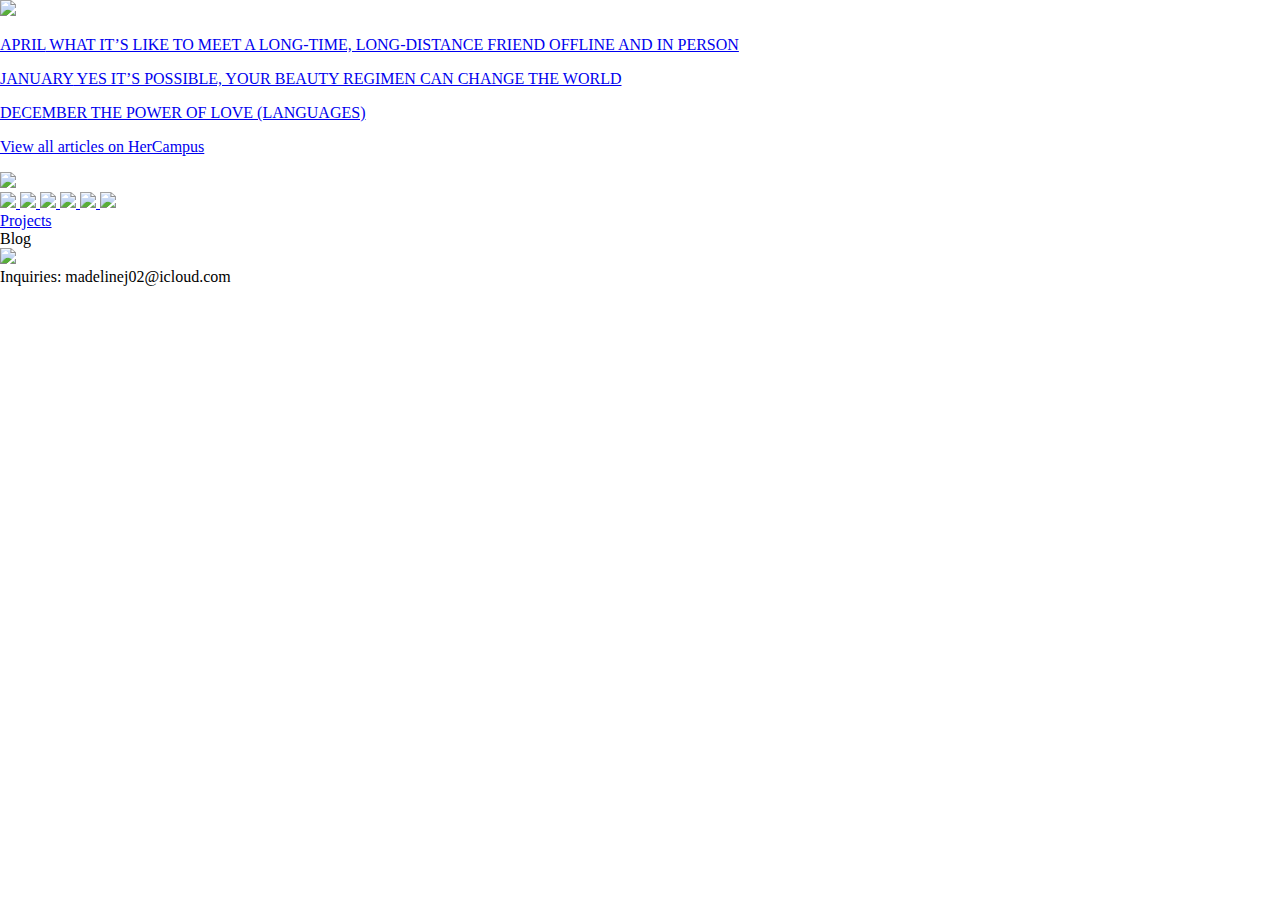
==== blog-blog-html.html @ fc604826 "commit" ====
<!DOCTYPE html>
<html>
  <head>
    <meta charset="UTF-8" />
    <meta name="viewport" content="width=device-width, initial-scale=1.0, maximum-scale=1.0" />
    <link rel="shortcut icon" type="image/png" href="https://animaproject.s3.amazonaws.com/home/favicon.png" />
    <meta name="og:type" content="website" />
    <meta name="twitter:card" content="photo" />
    <link rel="stylesheet" type="text/css" href="css/email.css" />
    <link rel="stylesheet" type="text/css" href="css/blog-blog-html.css" />
    <link rel="stylesheet" type="text/css" href="css/styleguide.css" />
    <link rel="stylesheet" type="text/css" href="css/globals.css" />
  </head>
  <body style="margin: 0">
    <input type="hidden" id="anPageName" name="page" value="blog-blog-html" />
    <div class="container-center-horizontal">
      <div class="blog-blog-html screen">
        <a href="home-index-html.html"><img class="logo-1" src="img/logo-1@2x.png" /> </a>
        <div class="flex-col">
          <a
            href="https://www.hercampus.com/school/msu/what-its-like-to-meet-a-long-time-long-distance-friend-offline-and-in-person/"
            target="_blank"
            ><p class="name valign-text-middle optima-bold-white-15px">
              <span
                ><span class="optima-bold-white-15px">APRIL</span
                ><span class="optima-regular-normal-white-15px">
                  WHAT IT’S LIKE TO MEET A LONG-TIME, LONG-DISTANCE FRIEND OFFLINE AND IN PERSON</span
                >
              </span>
            </p> </a
          ><a
            href="https://www.hercampus.com/school/msu/yes-its-possible-your-beauty-regimen-can-change-the-world/"
            target="_blank"
            ><p class="january-yes-its-pos valign-text-middle optima-bold-white-15px">
              <span
                ><span class="optima-bold-white-15px">JANUARY</span
                ><span class="optima-regular-normal-white-15px">
                  YES IT’S POSSIBLE, YOUR BEAUTY REGIMEN CAN CHANGE THE WORLD</span
                >
              </span>
            </p> </a
          ><a href="https://www.hercampus.com/school/msu/the-power-of-love-languages/" target="_blank"
            ><p class="december-the-power-of-love-languages valign-text-middle optima-bold-white-15px">
              <span
                ><span class="optima-bold-white-15px">DECEMBER</span
                ><span class="optima-regular-normal-white-15px"> THE POWER OF LOVE (LANGUAGES)</span>
              </span>
            </p> </a
          ><a href="https://www.hercampus.com/author/allenm82msu-edu/" target="_blank">
            <div class="frame-1">
              <div class="overlap-group">
                <p class="view-all-articles-on-her-campus valign-text-middle optima-regular-normal-white-15px">
                  View all articles on HerCampus
                </p>
                <img class="arrow-3" src="img/arrow-3@2x.svg" />
              </div></div
          ></a>
          <div class="flex-row">
            <a href="javascript:ShowOverlay('email', 'animate-appear');" class="align-self-flex-end"
              ><img class="email-1" src="img/email-1@2x.png" /> </a
            ><a href="https://medium.com/@MadelineAllenDesign/about" target="_blank" class="align-self-flex-end"
              ><img class="medium_circle-512-2" src="img/medium-circle-512-3@2x.png" /> </a
            ><a href="https://www.behance.net/madelineallen1/moodboards" target="_blank"
              ><img class="behance-1" src="img/behance-1@2x.png" /> </a
            ><a href="https://dribbble.com/MadelineAllen/about" target="_blank"
              ><img class="dribbble-1" src="img/dribbble-1@2x.png" /> </a
            ><a href="www.linkedin.com/in/madeline-allen-24618a232" target="_blank" class="align-self-flex-center"
              ><img class="icon-linkedin" src="img/linkedin-icon-1-logo-1@2x.png" /> </a
            ><a href="https://github.com/madeline-allen/mi349_finalproject" target="_blank"
              ><img class="github-1" src="img/github-1@2x.png" />
            </a>
          </div>
        </div>
        <a href="projects-projects-html.html"><div class="projects optima-regular-normal-black-15px">Projects</div> </a>
        <div class="blog">Blog</div>
        <img class="header-1" src="img/header-1@1x.png" />
      </div>
    </div>
    <div id="overlay-email" class="overlay" style="min-height: 631px">
      <div class="container-center-horizontal">
        <div class="email screen">
          <div class="email-1">
            <div class="inquiries-madelinej02icloudcom valign-text-middle">Inquiries: madelinej02@icloud.com</div>
          </div>
        </div>
      </div>
    </div>
    <script>
      var overlay_id = "overlay-email";
      document.getElementById(overlay_id).addEventListener(
        "click",
        function (event) {
          var overlay_id = "overlay-email";
          var e = event || window.event;
          var overlayElement = document.getElementById(overlay_id);
          var overlayContainer = overlayElement.getElementsByClassName("email");
          var clickedDiv = e.toElement || e.target;
          var dismissButton = clickedDiv.parentElement.id == overlay_id;
          var clickOutsideOverlay = false;
          if (overlayContainer.length > 0) {
            clickOutsideOverlay = !overlayContainer[0].contains(clickedDiv) || overlayContainer[0] == clickedDiv;
          }
          if (dismissButton || clickOutsideOverlay) {
            HideOverlay("email", "animate-disappear");
          }
        },
        false
      );
    </script>
    <script>
      ShowOverlay = function (overlayName, animationName) {
        overlayName = "overlay-" + overlayName;
        var cssClasses = document.getElementById(overlayName).className.split(" ");
        var last = cssClasses.slice(-1)[0];
        if (last.lastIndexOf("animate") == -1) {
          document.getElementById(overlayName).className =
            document.getElementById(overlayName).className + " " + animationName;
        }
        if (window.loadAsyncSrc != undefined) {
          loadAsyncSrc();
        }
      };
      HideOverlay = function (overlayName, animationName) {
        overlayName = "overlay-" + overlayName;
        var cssClasses = document.getElementById(overlayName).className.split(" ");
        var last = cssClasses.slice(-1)[0];
        if (last.lastIndexOf("animate") != -1) {
          cssClasses.splice(-1);
          cssClasses.push(animationName);
          document.getElementById(overlayName).className = cssClasses.join(" ");

          cssClasses.splice(-1);
          setTimeout(function () {
            document.getElementById(overlayName).className = cssClasses.join(" ");
          }, 1100);
        }
        var vids = document.getElementsByTagName("video");
        if (vids) {
          for (var i = 0; i < vids.length; i++) {
            var video = vids.item(i);
            video.pause();
          }
        }
      };
    </script>
  </body>
</html>
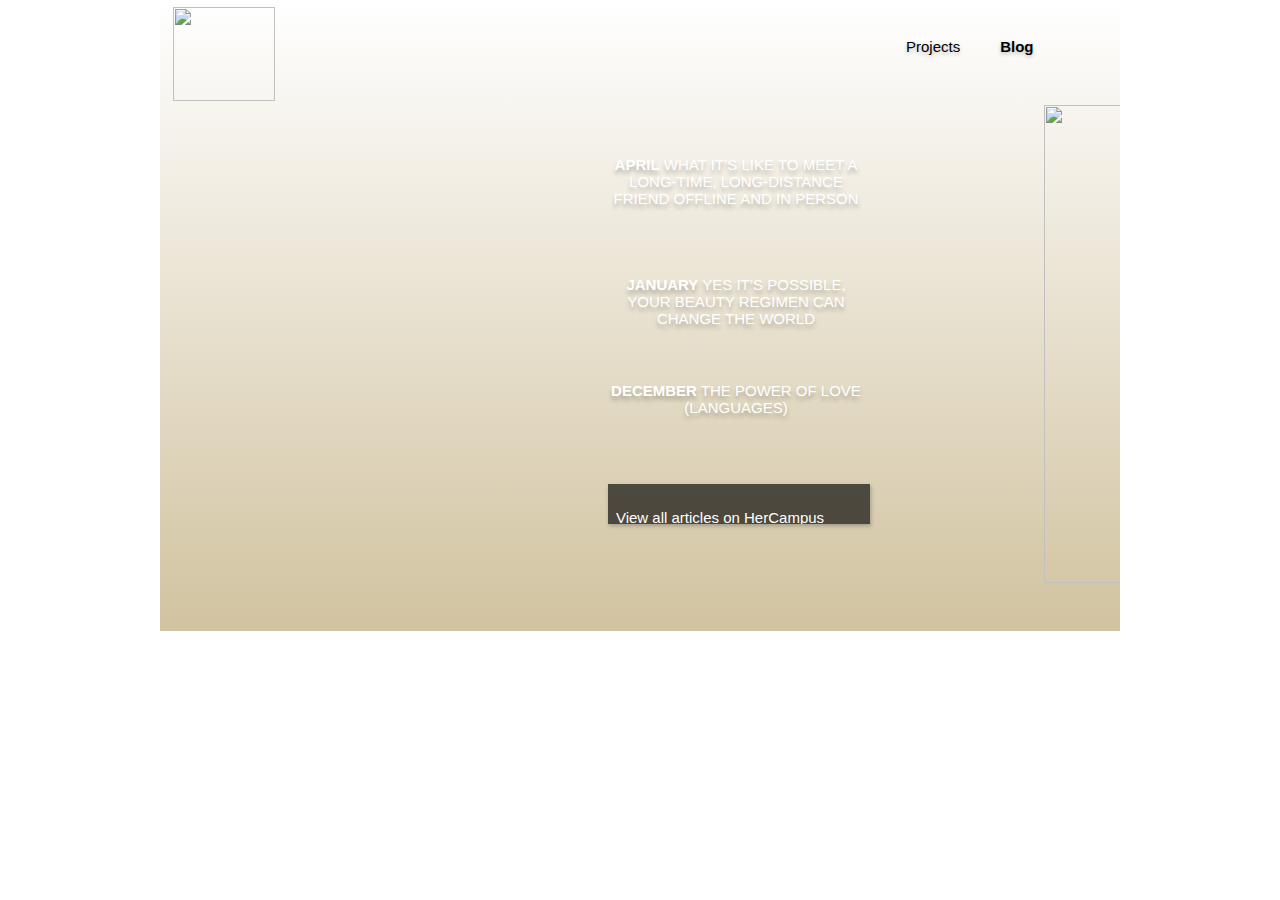
==== commit 6c26edce: "commit" ====
--- a/blog-blog-html.html
+++ b/blog-blog-html.html
@@ -6,10 +6,7 @@
     <link rel="shortcut icon" type="image/png" href="https://animaproject.s3.amazonaws.com/home/favicon.png" />
     <meta name="og:type" content="website" />
     <meta name="twitter:card" content="photo" />
-    <link rel="stylesheet" type="text/css" href="css/email.css" />
-    <link rel="stylesheet" type="text/css" href="css/blog-blog-html.css" />
-    <link rel="stylesheet" type="text/css" href="css/styleguide.css" />
-    <link rel="stylesheet" type="text/css" href="css/globals.css" />
+    <link rel="stylesheet" type="text/css" href="style.css" />
   </head>
   <body style="margin: 0">
     <input type="hidden" id="anPageName" name="page" value="blog-blog-html" />
@@ -57,17 +54,17 @@
           ></a>
           <div class="flex-row">
             <a href="javascript:ShowOverlay('email', 'animate-appear');" class="align-self-flex-end"
-              ><img class="email-1" src="img/email-1@2x.png" /> </a
+              ><img class="email-1" src="email.png" /> </a
             ><a href="https://medium.com/@MadelineAllenDesign/about" target="_blank" class="align-self-flex-end"
-              ><img class="medium_circle-512-2" src="img/medium-circle-512-3@2x.png" /> </a
+              ><img class="medium_circle-512-2" src="medium.png" /> </a
             ><a href="https://www.behance.net/madelineallen1/moodboards" target="_blank"
-              ><img class="behance-1" src="img/behance-1@2x.png" /> </a
+              ><img class="behance-1" src="behance.png" /> </a
             ><a href="https://dribbble.com/MadelineAllen/about" target="_blank"
-              ><img class="dribbble-1" src="img/dribbble-1@2x.png" /> </a
+              ><img class="dribbble-1" src="dribbble.png" /> </a
             ><a href="www.linkedin.com/in/madeline-allen-24618a232" target="_blank" class="align-self-flex-center"
-              ><img class="icon-linkedin" src="img/linkedin-icon-1-logo-1@2x.png" /> </a
+              ><img class="icon-linkedin" src="linkedin.png".png" /> </a
             ><a href="https://github.com/madeline-allen/mi349_finalproject" target="_blank"
-              ><img class="github-1" src="img/github-1@2x.png" />
+              ><img class="github-1" src="github.png" />
             </a>
           </div>
         </div>
--- a/style.css
+++ b/style.css
@@ -0,0 +1,1092 @@
+/* screen - home-index-html */
+
+.home-index-html {
+    align-items: flex-end;
+    background: linear-gradient(180deg, rgba(109.44, 103.05, 83.9, 0) 0%, rgb(209.31, 195.39, 159.6) 100%);
+    background-color: rgba(255,255,255,1.0);
+    display: flex;
+    flex-direction: column;
+    height: 624px;
+    mix-blend-mode: multiply;
+    padding: 7px 8px;
+    width: 960px;
+  }
+  
+  .home-index-html .flex-row {
+    align-items: flex-start;
+    display: flex;
+    height: 521px;
+    min-width: 939px;
+  }
+  
+  .home-index-html .logo-1 {
+    height: 94px;
+    object-fit: cover;
+    width: 102px;
+  }
+  
+  .home-index-html .index-1 {
+    align-self: flex-end;
+    height: 428px;
+    margin-left: 43px;
+    object-fit: cover;
+    width: 287px;
+  }
+  
+  .home-index-html .flex-col {
+    align-items: flex-start;
+    display: flex;
+    flex-direction: column;
+    margin-left: 23px;
+    margin-top: 30.5px;
+    min-height: 396px;
+    width: 484px;
+  }
+  
+  .home-index-html .flex-row-1 {
+    align-items: flex-start;
+    align-self: flex-end;
+    display: flex;
+    height: 22px;
+    min-width: 168px;
+  }
+  
+  .home-index-html .projects {
+    cursor: pointer;
+    letter-spacing: 0;
+    min-height: 22px;
+    text-shadow: 0px 2px 4px #00000040;
+    width: 64px;
+  }
+  
+  .home-index-html .blog {
+    cursor: pointer;
+    letter-spacing: 0;
+    margin-left: 40px;
+    min-height: 21px;
+    text-shadow: 0px 2px 4px #00000040;
+    width: 64px;
+  }
+  
+  .home-index-html .hi-im-madeline-allen {
+    color: var(--black);
+    font-family: var(--font-family-optima-bold);
+    font-size: var(--font-size-xl);
+    font-weight: 700;
+    letter-spacing: 0;
+    margin-left: 4px;
+    margin-top: 68px;
+    min-height: 60px;
+    width: 440px;
+  }
+  
+  .home-index-html .overlap-group {
+    height: 222px;
+    margin-top: 24px;
+    position: relative;
+    width: 359px;
+  }
+  
+  .home-index-html .i-am-an-undergraduat {
+    color: var(--black);
+    font-family: var(--font-family-optima-regular);
+    font-size: var(--font-size-l);
+    font-weight: 400;
+    left: 4px;
+    letter-spacing: 0;
+    position: absolute;
+    top: 0;
+    width: 355px;
+  }
+  
+  .home-index-html .rectangle-1 {
+    cursor: pointer;
+    height: 39px;
+    left: 0;
+    position: absolute;
+    top: 132px;
+    width: 101px;
+  }
+  
+  .home-index-html .resume {
+    color: var(--black);
+    font-family: var(--font-family-optima-regular);
+    font-size: var(--font-size-xs);
+    font-weight: 400;
+    height: 31px;
+    left: 5px;
+    letter-spacing: 0;
+    position: absolute;
+    text-align: center;
+    top: 131px;
+    width: 92px;
+  }
+  
+  .home-index-html .flex-row-2 {
+    align-items: flex-start;
+    align-self: center;
+    display: flex;
+    height: 34px;
+    margin-left: 16.0px;
+    margin-top: 54px;
+    min-width: 444px;
+  }
+  
+  .home-index-html .email-1 {
+    align-self: flex-end;
+    cursor: pointer;
+    height: 33px;
+    object-fit: cover;
+    width: 33px;
+  }
+  
+  .home-index-html .medium_circle-512-3 {
+    align-self: flex-end;
+    cursor: pointer;
+    height: 33px;
+    margin-left: 52px;
+    object-fit: cover;
+    width: 33px;
+  }
+  
+  .home-index-html .behance-1 {
+    cursor: pointer;
+    height: 33px;
+    margin-left: 52px;
+    object-fit: cover;
+    width: 33px;
+  }
+  
+  .home-index-html .dribbble-1 {
+    cursor: pointer;
+    height: 33px;
+    margin-left: 48px;
+    object-fit: cover;
+    width: 33px;
+  }
+  
+  .home-index-html .icon-linkedin {
+    cursor: pointer;
+    height: 27px;
+    margin-left: 47px;
+    margin-top: 1.0px;
+    object-fit: cover;
+    width: 33px;
+  }
+  
+  .home-index-html .github-1 {
+    cursor: pointer;
+    height: 33px;
+    margin-left: 47px;
+    object-fit: cover;
+    width: 33px;
+  }
+  /* screen - blog-blog-html */
+
+.blog-blog-html {
+    align-items: flex-start;
+    background: linear-gradient(180deg, rgba(109, 103, 84, 0) 0%, rgb(209, 195, 160) 100%);
+    background-color: rgba(255,255,255,1.0);
+    display: flex;
+    height: 631px;
+    overflow: hidden;
+    padding: 7px 0;
+    width: 960px;
+  }
+  
+  .blog-blog-html .logo-1 {
+    cursor: pointer;
+    height: 94px;
+    margin-left: 13px;
+    object-fit: cover;
+    width: 102px;
+  }
+  
+  .blog-blog-html .flex-col {
+    align-items: flex-end;
+    display: flex;
+    flex-direction: column;
+    margin-left: 151px;
+    margin-top: 133px;
+    min-height: 476px;
+    width: 482px;
+  }
+  
+  .blog-blog-html .name {
+    cursor: pointer;
+    height: 53px;
+    letter-spacing: 0;
+    margin-right: 6px;
+    text-align: center;
+    text-shadow: 0px 4px 4px #00000040;
+    width: 256px;
+  }
+  
+  .blog-blog-html .january-yes-its-pos {
+    cursor: pointer;
+    height: 57px;
+    letter-spacing: 0;
+    margin-right: 6px;
+    margin-top: 50px;
+    text-align: center;
+    text-shadow: 0px 4px 4px #00000040;
+    width: 256px;
+  }
+  
+  .blog-blog-html .december-the-power-of-love-languages {
+    cursor: pointer;
+    height: 63px;
+    letter-spacing: 0;
+    margin-right: 6px;
+    margin-top: 22px;
+    text-align: center;
+    text-shadow: 0px 4px 4px #00000040;
+    width: 256px;
+  }
+  
+  .blog-blog-html .frame-1 {
+    align-items: flex-start;
+    background-color: #000000a6;
+    box-shadow: 1px 2px 4px #00000040;
+    cursor: pointer;
+    display: flex;
+    height: 40px;
+    margin-top: 39px;
+    overflow: hidden;
+    padding: 3px 0;
+    width: 262px;
+  }
+  
+  .blog-blog-html .overlap-group {
+    height: 31px;
+    margin-left: -3px;
+    position: relative;
+    width: 251px;
+  }
+  
+  .blog-blog-html .view-all-articles-on-her-campus {
+    height: 31px;
+    left: 0;
+    letter-spacing: 0;
+    position: absolute;
+    text-align: center;
+    top: 0;
+    width: 230px;
+  }
+  
+  .blog-blog-html .arrow-3 {
+    height: 7px;
+    left: 224px;
+    position: absolute;
+    top: 13px;
+    width: 28px;
+  }
+  
+  .blog-blog-html .flex-row {
+    align-items: flex-start;
+    align-self: flex-start;
+    display: flex;
+    height: 34px;
+    margin-top: 118px;
+    min-width: 444px;
+  }
+  
+  .blog-blog-html .email-1 {
+    align-self: flex-end;
+    cursor: pointer;
+    height: 33px;
+    object-fit: cover;
+    width: 33px;
+  }
+  
+  .blog-blog-html .medium_circle-512-2 {
+    align-self: flex-end;
+    cursor: pointer;
+    height: 33px;
+    margin-left: 52px;
+    object-fit: cover;
+    width: 33px;
+  }
+  
+  .blog-blog-html .behance-1 {
+    cursor: pointer;
+    height: 33px;
+    margin-left: 52px;
+    object-fit: cover;
+    width: 33px;
+  }
+  
+  .blog-blog-html .dribbble-1 {
+    cursor: pointer;
+    height: 33px;
+    margin-left: 48px;
+    object-fit: cover;
+    width: 33px;
+  }
+  
+  .blog-blog-html .icon-linkedin {
+    align-self: center;
+    cursor: pointer;
+    height: 27px;
+    margin-left: 47px;
+    margin-top: 1.12px;
+    object-fit: cover;
+    width: 33px;
+  }
+  
+  .blog-blog-html .github-1 {
+    cursor: pointer;
+    height: 33px;
+    margin-left: 47px;
+    object-fit: cover;
+    width: 33px;
+  }
+  
+  .blog-blog-html .projects {
+    cursor: pointer;
+    letter-spacing: 0;
+    margin-left: 36px;
+    margin-top: 31px;
+    min-height: 22px;
+    text-shadow: 0px 2px 4px #00000040;
+    width: 64px;
+  }
+  
+  .blog-blog-html .blog {
+    color: var(--black);
+    font-family: var(--font-family-optima-bold);
+    font-size: var(--font-size-m);
+    font-weight: 700;
+    letter-spacing: 0;
+    margin-left: 40px;
+    margin-top: 31px;
+    min-height: 21px;
+    text-shadow: 0px 2px 4px #00000040;
+    width: 64px;
+  }
+  
+  .blog-blog-html .header-1 {
+    height: 478px;
+    margin-left: 10px;
+    margin-top: 98px;
+    width: 960px;
+  }
+  /* screen - projects-projects-html */
+
+.projects-projects-html {
+    align-items: flex-end;
+    background: linear-gradient(180deg, rgba(109, 103, 84, 0) 0%, rgb(209, 195, 160) 100%);
+    background-color: rgba(255,255,255,1.0);
+    display: flex;
+    flex-direction: column;
+    height: 624px;
+    padding: 7px 8px;
+    width: 960px;
+  }
+  
+  .projects-projects-html .flex-row {
+    align-items: flex-start;
+    display: flex;
+    height: 469px;
+    min-width: 939px;
+  }
+  
+  .projects-projects-html .flex-row-1 {
+    align-items: flex-end;
+    display: flex;
+    height: 463px;
+    min-width: 425px;
+  }
+  
+  .projects-projects-html .flex-col {
+    align-items: flex-end;
+    display: flex;
+    flex-direction: column;
+    min-height: 463px;
+    width: 207px;
+  }
+  
+  .projects-projects-html .logo-1 {
+    align-self: flex-start;
+    cursor: pointer;
+    height: 94px;
+    object-fit: cover;
+    width: 102px;
+  }
+  
+  .projects-projects-html .overlap-group1 {
+    height: 134px;
+    margin-top: 71px;
+    position: relative;
+    width: 176px;
+  }
+  
+  .projects-projects-html .rectangle {
+    background-color: var(--black-3);
+    box-shadow: 1px 2px 4px #00000040;
+    cursor: pointer;
+    height: 134px;
+    left: 0;
+    position: absolute;
+    top: 0;
+    width: 176px;
+  }
+  
+  .projects-projects-html .spotlight-museum-ap {
+    height: 134px;
+    left: 0;
+    letter-spacing: 0;
+    position: absolute;
+    text-align: center;
+    top: 0;
+    width: 176px;
+  }
+  
+  .projects-projects-html .overlap-group {
+    align-items: flex-start;
+    background-color: var(--black-3);
+    box-shadow: 1px 2px 4px #00000040;
+    display: flex;
+    margin-top: 30px;
+    min-width: 176px;
+  }
+  
+  .projects-projects-html .improving-digital-li {
+    cursor: pointer;
+    height: 134px;
+    letter-spacing: 0;
+    margin-left: -1px;
+    margin-top: -1px;
+    text-align: center;
+    width: 176px;
+  }
+  
+  .projects-projects-html .overlap-group-container {
+    align-items: flex-start;
+    display: flex;
+    flex-direction: column;
+    margin-left: 42px;
+    min-height: 298px;
+    width: 176px;
+  }
+  
+  .projects-projects-html .overlap-group2 {
+    height: 137px;
+    position: relative;
+    width: 176px;
+  }
+  
+  .projects-projects-html .rectangle-4 {
+    background-color: #000000c2;
+    box-shadow: 1px 2px 4px #00000040;
+    cursor: pointer;
+    height: 134px;
+    left: 0;
+    position: absolute;
+    top: 0;
+    width: 176px;
+  }
+  
+  .projects-projects-html .spotlight-museum-app-preproduction {
+    height: 134px;
+    left: 0;
+    letter-spacing: 0;
+    position: absolute;
+    text-align: center;
+    top: 3px;
+    width: 176px;
+  }
+  
+  .projects-projects-html .overlap-group3 {
+    height: 134px;
+    margin-top: 27px;
+    position: relative;
+    width: 176px;
+  }
+  
+  .projects-projects-html .surname {
+    height: 134px;
+    left: 0;
+    letter-spacing: 0;
+    position: absolute;
+    text-align: center;
+    top: 0;
+    width: 176px;
+  }
+  
+  .projects-projects-html .flex-col-1 {
+    align-items: flex-start;
+    align-self: flex-end;
+    display: flex;
+    flex-direction: column;
+    margin-left: 39px;
+    min-height: 438px;
+    width: 475px;
+  }
+  
+  .projects-projects-html .flex-row-2 {
+    align-items: flex-start;
+    align-self: flex-end;
+    display: flex;
+    height: 22px;
+    min-width: 168px;
+  }
+  
+  .projects-projects-html .projects {
+    color: var(--black);
+    font-family: var(--font-family-optima-bold);
+    font-size: var(--font-size-m);
+    font-weight: 700;
+    letter-spacing: 0;
+    min-height: 22px;
+    text-shadow: 0px 2px 4px #00000040;
+    width: 64px;
+  }
+  
+  .projects-projects-html .blog {
+    cursor: pointer;
+    letter-spacing: 0;
+    margin-left: 40px;
+    min-height: 21px;
+    text-shadow: 0px 2px 4px #00000040;
+    width: 64px;
+  }
+  
+  .projects-projects-html .design-1 {
+    height: 306px;
+    margin-top: 110px;
+    object-fit: cover;
+    width: 445px;
+  }
+  
+  .projects-projects-html .flex-row-3 {
+    align-items: flex-start;
+    align-self: center;
+    display: flex;
+    height: 34px;
+    margin-left: 16.0px;
+    margin-top: 106px;
+    min-width: 444px;
+  }
+  
+  .projects-projects-html .email-1 {
+    align-self: flex-end;
+    cursor: pointer;
+    height: 33px;
+    object-fit: cover;
+    width: 33px;
+  }
+  
+  .projects-projects-html .link {
+    cursor: pointer;
+    height: 33px;
+    margin-left: 52px;
+    margin-top: 0;
+    object-fit: cover;
+    width: 33px;
+  }
+  
+  .projects-projects-html .dribbble-1 {
+    cursor: pointer;
+    height: 33px;
+    margin-left: 48px;
+    margin-top: 0;
+    object-fit: cover;
+    width: 33px;
+  }
+  
+  .projects-projects-html .icon-linkedin {
+    cursor: pointer;
+    height: 27px;
+    margin-left: 47px;
+    object-fit: cover;
+    width: 33px;
+  }
+  
+  .projects-projects-html .github-1 {
+    cursor: pointer;
+    height: 33px;
+    margin-left: 47px;
+    margin-top: 0;
+    object-fit: cover;
+    width: 33px;
+  }
+  /* screen - improvingdigitallit */
+
+.improvingdigitallit {
+    align-items: flex-start;
+    background-color: var(--black-2);
+    display: flex;
+    height: 624px;
+    width: 960px;
+  }
+  
+  #overlay-improvingdigitallit {
+    background-color: var(--black-2);
+  }
+  
+  .overlay .improvingdigitallit {
+    background-color: #00000000;
+  }
+  
+  .improvingdigitallit .improving-digital-lit {
+    align-items: flex-start;
+    background-color: var(--white);
+    display: flex;
+    left: calc(50vw - 240.0px);
+    padding: 0 12px;
+    position: relative;
+    top: calc(50vh - 288.0px);
+    width: 480px;
+  }
+  
+  .improvingdigitallit .madeline-allen-mi-30 {
+    height: 576px;
+    object-fit: cover;
+    width: 455px;
+  }
+  /* screen - blog-blog-html */
+
+.blog-blog-html {
+    align-items: flex-start;
+    background: linear-gradient(180deg, rgba(109, 103, 84, 0) 0%, rgb(209, 195, 160) 100%);
+    background-color: rgba(255,255,255,1.0);
+    display: flex;
+    height: 631px;
+    overflow: hidden;
+    padding: 7px 0;
+    width: 960px;
+  }
+  
+  .blog-blog-html .logo-1 {
+    cursor: pointer;
+    height: 94px;
+    margin-left: 13px;
+    object-fit: cover;
+    width: 102px;
+  }
+  
+  .blog-blog-html .flex-col {
+    align-items: flex-end;
+    display: flex;
+    flex-direction: column;
+    margin-left: 151px;
+    margin-top: 133px;
+    min-height: 476px;
+    width: 482px;
+  }
+  
+  .blog-blog-html .name {
+    cursor: pointer;
+    height: 53px;
+    letter-spacing: 0;
+    margin-right: 6px;
+    text-align: center;
+    text-shadow: 0px 4px 4px #00000040;
+    width: 256px;
+  }
+  
+  .blog-blog-html .january-yes-its-pos {
+    cursor: pointer;
+    height: 57px;
+    letter-spacing: 0;
+    margin-right: 6px;
+    margin-top: 50px;
+    text-align: center;
+    text-shadow: 0px 4px 4px #00000040;
+    width: 256px;
+  }
+  
+  .blog-blog-html .december-the-power-of-love-languages {
+    cursor: pointer;
+    height: 63px;
+    letter-spacing: 0;
+    margin-right: 6px;
+    margin-top: 22px;
+    text-align: center;
+    text-shadow: 0px 4px 4px #00000040;
+    width: 256px;
+  }
+  
+  .blog-blog-html .frame-1 {
+    align-items: flex-start;
+    background-color: #000000a6;
+    box-shadow: 1px 2px 4px #00000040;
+    cursor: pointer;
+    display: flex;
+    height: 40px;
+    margin-top: 39px;
+    overflow: hidden;
+    padding: 3px 0;
+    width: 262px;
+  }
+  
+  .blog-blog-html .overlap-group {
+    height: 31px;
+    margin-left: -3px;
+    position: relative;
+    width: 251px;
+  }
+  
+  .blog-blog-html .view-all-articles-on-her-campus {
+    height: 31px;
+    left: 0;
+    letter-spacing: 0;
+    position: absolute;
+    text-align: center;
+    top: 0;
+    width: 230px;
+  }
+  
+  .blog-blog-html .arrow-3 {
+    height: 7px;
+    left: 224px;
+    position: absolute;
+    top: 13px;
+    width: 28px;
+  }
+  
+  .blog-blog-html .flex-row {
+    align-items: flex-start;
+    align-self: flex-start;
+    display: flex;
+    height: 34px;
+    margin-top: 118px;
+    min-width: 444px;
+  }
+  
+  .blog-blog-html .email-1 {
+    align-self: flex-end;
+    cursor: pointer;
+    height: 33px;
+    object-fit: cover;
+    width: 33px;
+  }
+  
+  .blog-blog-html .medium_circle-512-2 {
+    align-self: flex-end;
+    cursor: pointer;
+    height: 33px;
+    margin-left: 52px;
+    object-fit: cover;
+    width: 33px;
+  }
+  
+  .blog-blog-html .behance-1 {
+    cursor: pointer;
+    height: 33px;
+    margin-left: 52px;
+    object-fit: cover;
+    width: 33px;
+  }
+  
+  .blog-blog-html .dribbble-1 {
+    cursor: pointer;
+    height: 33px;
+    margin-left: 48px;
+    object-fit: cover;
+    width: 33px;
+  }
+  
+  .blog-blog-html .icon-linkedin {
+    align-self: center;
+    cursor: pointer;
+    height: 27px;
+    margin-left: 47px;
+    margin-top: 1.12px;
+    object-fit: cover;
+    width: 33px;
+  }
+  
+  .blog-blog-html .github-1 {
+    cursor: pointer;
+    height: 33px;
+    margin-left: 47px;
+    object-fit: cover;
+    width: 33px;
+  }
+  
+  .blog-blog-html .projects {
+    cursor: pointer;
+    letter-spacing: 0;
+    margin-left: 36px;
+    margin-top: 31px;
+    min-height: 22px;
+    text-shadow: 0px 2px 4px #00000040;
+    width: 64px;
+  }
+  
+  .blog-blog-html .blog {
+    color: var(--black);
+    font-family: var(--font-family-optima-bold);
+    font-size: var(--font-size-m);
+    font-weight: 700;
+    letter-spacing: 0;
+    margin-left: 40px;
+    margin-top: 31px;
+    min-height: 21px;
+    text-shadow: 0px 2px 4px #00000040;
+    width: 64px;
+  }
+  
+  .blog-blog-html .header-1 {
+    height: 478px;
+    margin-left: 10px;
+    margin-top: 98px;
+    width: 960px;
+  }
+  /* screen - coming-soon */
+
+.coming-soon {
+    align-items: flex-start;
+    background-color: var(--black-2);
+    display: flex;
+    height: 624px;
+    width: 960px;
+  }
+  
+  #overlay-coming-soon {
+    background-color: var(--black-2);
+  }
+  
+  .overlay .coming-soon {
+    background-color: #00000000;
+  }
+  
+  .coming-soon .coming-soon-1 {
+    align-items: flex-start;
+    background-color: #f1f1f1;
+    display: flex;
+    left: calc(50vw - 99.0px);
+    position: relative;
+    top: calc(50vh - 35.0px);
+    width: 198px;
+  }
+  
+  .coming-soon .coming-soon-2 {
+    color: var(--black);
+    font-family: var(--font-family-optima-regular);
+    font-size: var(--font-size-s);
+    font-weight: 400;
+    height: 70px;
+    letter-spacing: 0;
+    margin-top: -1px;
+    text-align: center;
+    width: 198px;
+  }
+  /* screen - email */
+
+.email {
+    align-items: flex-start;
+    background-color: var(--black-2);
+    display: flex;
+    height: 631px;
+    width: 960px;
+  }
+  
+  #overlay-email {
+    background-color: var(--black-2);
+  }
+  
+  .overlay .email {
+    background-color: #00000000;
+  }
+  
+  .email .email-1 {
+    align-items: flex-start;
+    background-color: #f1f1f1;
+    display: flex;
+    left: calc(50vw - 99.0px);
+    position: relative;
+    top: calc(50vh - 35.0px);
+    width: 198px;
+  }
+  
+  .email .inquiries-madelinej02icloudcom {
+    color: var(--black);
+    font-family: var(--font-family-optima-regular);
+    font-size: var(--font-size-s);
+    font-weight: 400;
+    height: 70px;
+    letter-spacing: 0;
+    margin-top: -1px;
+    text-align: center;
+    width: 198px;
+  }
+  @import url("https://cdnjs.cloudflare.com/ajax/libs/meyer-reset/2.0/reset.min.css");
+/* The following line is used to measure usage of this code in production. For more info see our usage billing page */
+@import url("https://px.animaapp.com/62b7492cb76e3b02a35406cc.62b7492ccf20b893e0da0191.FBc4ROi.hcp.png");
+
+@font-face {
+  font-family: "Optima-Regular";
+  font-style: normal;
+  font-weight: 400;
+  src: url("../fonts/unicode.optima.ttf") format("truetype");
+}
+@font-face {
+  font-family: "Optima-Bold";
+  font-style: normal;
+  font-weight: 700;
+  src: url("../fonts/OPTIMA_B.TTF");
+}
+
+
+.screen a {
+  display: contents;
+  text-decoration: none;
+}
+
+.container-center-horizontal {
+  display: flex;
+  flex-direction: row;
+  justify-content: center;
+  pointer-events: none;
+  width: 100%;
+}
+
+.container-center-horizontal > * {
+  flex-shrink: 0;
+  pointer-events: auto;
+}
+
+.overlay {
+  display: none;
+  height: 100%;
+  opacity: 0;
+  position: fixed;
+  top: 0;
+  width: 100%;
+}
+
+.overlay.animate-appear {
+  animation: reveal 0.3s ease-in-out 1 normal forwards;
+  display: block;
+  opacity: 0;
+}
+
+.overlay.animate-disappear {
+  animation: reveal 0.3s ease-in-out 1 reverse forwards;
+  display: block;
+  opacity: 1;
+  pointer-events: none;
+}
+
+.overlay.animate-disappear * {
+  pointer-events: none;
+}
+
+.align-self-flex-start {
+  align-self: flex-start;
+}
+
+.align-self-flex-end {
+  align-self: flex-end;
+}
+
+.align-self-flex-center {
+  align-self: flex-center;
+}
+
+.valign-text-middle {
+  display: flex;
+  flex-direction: column;
+  justify-content: center;
+}
+
+* {
+  box-sizing: border-box;
+}
+/* screen - resume */
+
+.resume {
+    align-items: flex-start;
+    background-color: var(--black-2);
+    display: flex;
+    height: 624px;
+    width: 960px;
+  }
+  
+  #overlay-resume {
+    background-color: var(--black-2);
+  }
+  
+  .overlay .resume {
+    background-color: #00000000;
+  }
+  
+  .resume .resume-1 {
+    align-items: flex-end;
+    background-color: var(--white);
+    display: flex;
+    left: calc(50vw - 237.0px);
+    overflow: hidden;
+    padding: 0 22px;
+    position: relative;
+    top: calc(50vh - 285.0px);
+    width: 474px;
+  }
+  
+  .resume .resume-1-1 {
+    height: 570px;
+    margin-bottom: -7.5px;
+    object-fit: cover;
+    width: 430px;
+  }
+  :root { 
+    --black: #000000;
+    --black-2: #00000040;
+    --black-3: #000000bf;
+    --white: #ffffff;
+   
+    --font-size-l: 16px;
+    --font-size-m: 15px;
+    --font-size-s: 13px;
+    --font-size-xl: 36px;
+    --font-size-xs: 12px;
+   
+    --font-family-optima-bold: "Optima-Bold", Helvetica;
+    --font-family-optima-regular: "Optima-Regular", Helvetica;
+  }
+  .optima-regular-normal-white-13px {
+    color: var(--white);
+    font-family: var(--font-family-optima-regular);
+    font-size: var(--font-size-s);
+    font-style: normal;
+    font-weight: 400;
+  }
+  
+  .optima-bold-white-15px {
+    color: var(--white);
+    font-family: var(--font-family-optima-bold);
+    font-size: var(--font-size-m);
+    font-style: normal;
+    font-weight: 700;
+  }
+  
+  .optima-regular-normal-black-15px {
+    color: var(--black);
+    font-family: var(--font-family-optima-regular);
+    font-size: var(--font-size-m);
+    font-style: normal;
+    font-weight: 400;
+  }
+  
+  .optima-regular-normal-white-15px {
+    color: var(--white);
+    font-family: var(--font-family-optima-regular);
+    font-size: var(--font-size-m);
+    font-style: normal;
+    font-weight: 400;
+  }
+  
+  .optima-regular-normal-white-12px {
+    color: var(--white);
+    font-family: var(--font-family-optima-regular);
+    font-size: var(--font-size-xs);
+    font-style: normal;
+    font-weight: 400;
+  }
+  
+  .border-1px-black {
+    border: 1px solid var(--black);
+  }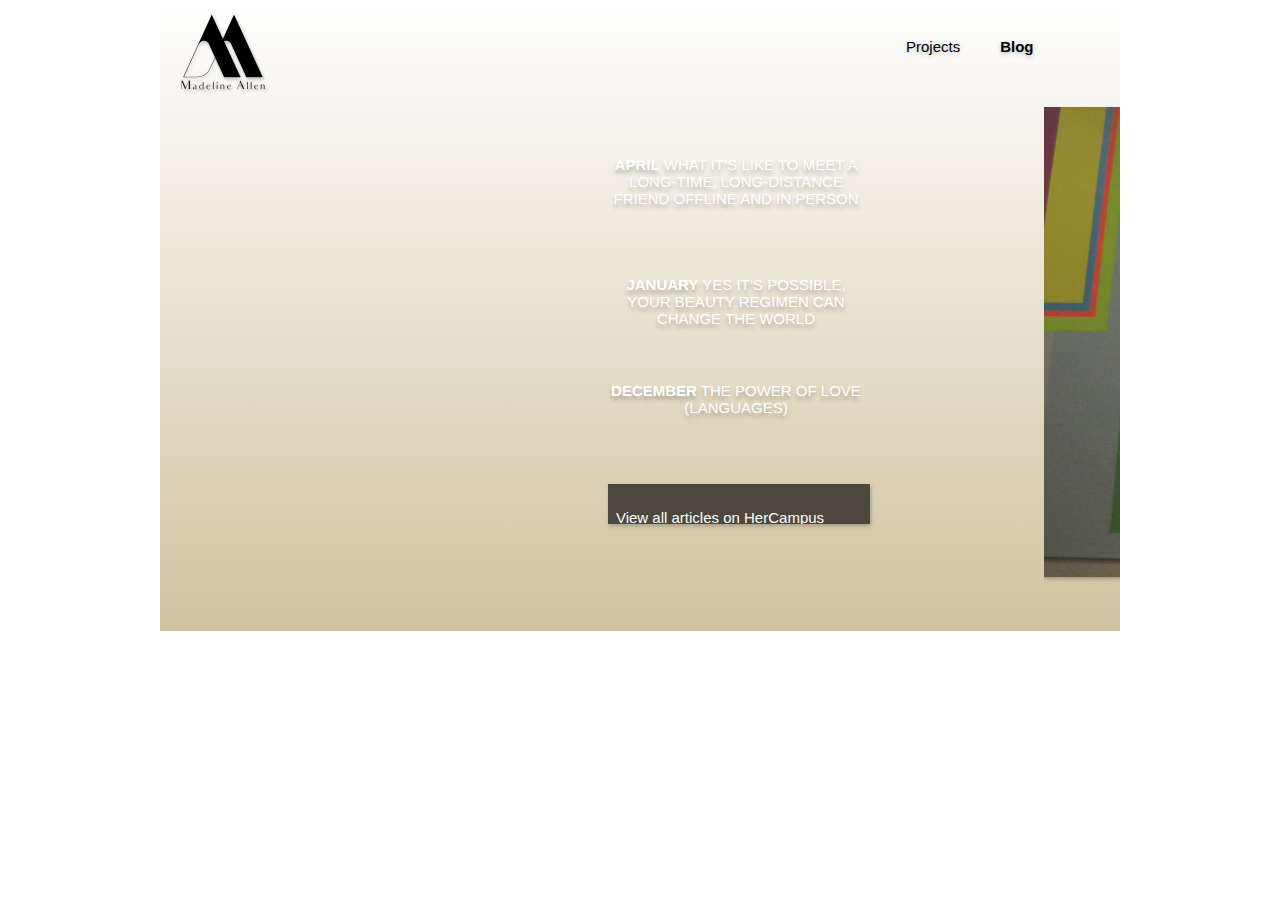
==== commit 6ae421a5: "commit" ====
--- a/blog-blog-html.html
+++ b/blog-blog-html.html
@@ -12,7 +12,7 @@
     <input type="hidden" id="anPageName" name="page" value="blog-blog-html" />
     <div class="container-center-horizontal">
       <div class="blog-blog-html screen">
-        <a href="home-index-html.html"><img class="logo-1" src="img/logo-1@2x.png" /> </a>
+        <a href="home-index-html.html"><img class="logo-1" src="logo.png" /> </a>
         <div class="flex-col">
           <a
             href="https://www.hercampus.com/school/msu/what-its-like-to-meet-a-long-time-long-distance-friend-offline-and-in-person/"
@@ -70,7 +70,7 @@
         </div>
         <a href="projects-projects-html.html"><div class="projects optima-regular-normal-black-15px">Projects</div> </a>
         <div class="blog">Blog</div>
-        <img class="header-1" src="img/header-1@1x.png" />
+        <img class="header-1" src="blog.png" />
       </div>
     </div>
     <div id="overlay-email" class="overlay" style="min-height: 631px">
